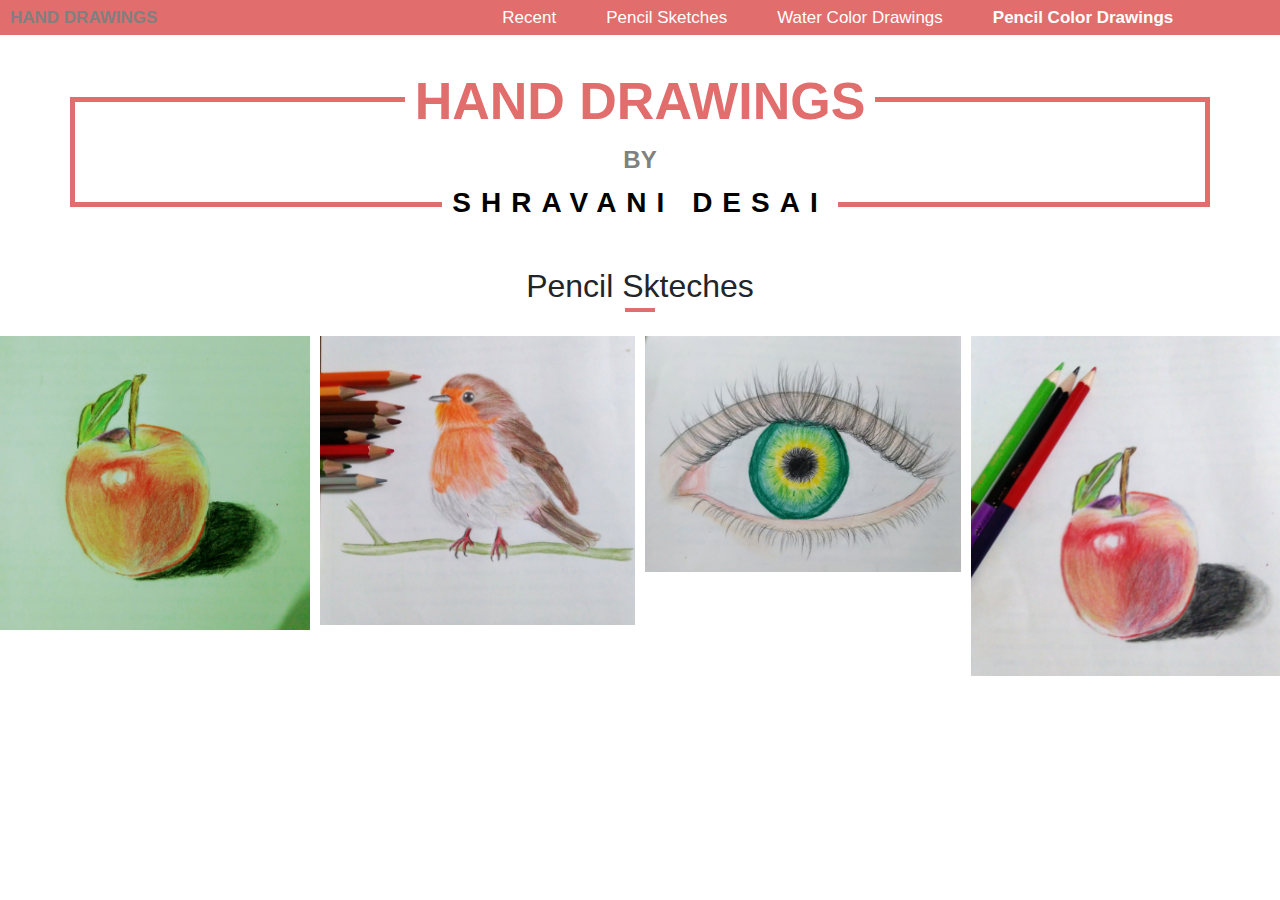
==== PencilColor.html @ a7c49d38 "first commit" ====
<!DOCTYPE html>
<html lang="en">
  <head>
    <meta charset="UTF-8" />
    <meta
      name="viewport"
      content="width=device-width, initial-scale = 1.0,maximum-scale=1.0, user-scalable=no"
    />
    <meta http-equiv="X-UA-Compatible" content="ie=edge" />
    <title>Hand Drawings By Shravani</title>
    <link
      rel="stylesheet"
      href="https://maxcdn.bootstrapcdn.com/bootstrap/4.5.0/css/bootstrap.min.css"
    />
    <link
      rel="stylesheet"
      href="https://cdnjs.cloudflare.com/ajax/libs/font-awesome/4.7.0/css/font-awesome.min.css"
    />
    <script src="https://ajax.googleapis.com/ajax/libs/jquery/3.5.1/jquery.min.js"></script>
    <script src="https://cdnjs.cloudflare.com/ajax/libs/popper.js/1.16.0/umd/popper.min.js"></script>
    <script src="https://maxcdn.bootstrapcdn.com/bootstrap/4.5.0/js/bootstrap.min.js"></script>
    <link rel="stylesheet" href="main.css" />
  </head>
  <body>
    <!-- TOP NAVIGATION -->
    <div class="topnav" id="myTopnav">
      <a href="index.html" class="logo">
        <b>HAND DRAWINGS</b>
      </a>
      <a href="index.html#recent">Recent</a>
      <a href="pencilSketches.html">Pencil Sketches</a>
      <a href="WaterColor.html">Water Color Drawings</a>
      <a href="PencilColor.html" class="active">Pencil Color Drawings</a>
      <a href="javascript:void(0);" class="icon" onclick="myFunction()">
        <i class="fa fa-bars"></i>
      </a>
    </div>
    <br />
    <!--HEADING-->
    <br /><br />
    <div class="container-fluid" id="header">
      <div class="container" id="bracket1">
        <div class="heading1">HAND DRAWINGS</div>
        <div class="by">BY</div>
        <div class="headingName1">SHRAVANI DESAI</div>
      </div>
    </div>
    <div class="temp" style="text-align: center; margin-top: -30px;">
      <h2>Pencil Skteches</h2>
      <hr />
    </div>

    <div class="row">
      <div class="column">
        <img
          src="img/pencil Color/1.jpg"
          style="width: 100%;"
          onclick="openimg(this)"
        />
      </div>
      <div class="column">
        <img
          src="img/pencil Color/2.jpg"
          style="width: 100%;"
          onclick="openimg(this)"
        />
      </div>
      <div class="column">
        <img
          src="img/pencil Color/3.jpg"
          style="width: 100%;"
          onclick="openimg(this)"
        />
      </div>
      <div class="column">
        <img
          src="img/pencil Color/4.jpg"
          style="width: 100%;"
          onclick="openimg(this)"
        />
      </div>
    </div>
    <br />
    <div class="container-fluid" id="fullimg">
      <button onclick="closeIMG()"><span class="fa fa-times"></span></button>
      <div class="container-fluid" id="content"></div>
    </div>
    <script>
      function myFunction() {
        var x = document.getElementById("myTopnav");
        if (x.className === "topnav") {
          x.className += " responsive";
        } else {
          x.className = "topnav";
        }

        console.log(x);
      }
      function openimg(temp) {
        console.log(screen.height);
        document.getElementById("fullimg").style.display = "block";
        document.getElementById("content").innerHTML =
          '<img src="' + temp.src + '">';
      }

      function closeIMG() {
        document.getElementById("fullimg").style.display = "none";
      }
      AOS.init();
    </script>
  </body>
</html>
---- main.css ----
html,
body {
  width: 100%;
  margin: 0px auto 0px auto;
  padding: 0px;
  overflow-x: hidden;
}
.topnav {
  overflow: hidden;
  background-color: #e16d6c;
  height: 35px;
}

.topnav a {
  float: left;
  display: block;
  color: white;
  text-align: center;
  padding: 5px 25px;
  text-decoration: none;
  font-size: 17px;
}

.topnav .logo {
  margin-right: 25%;
  padding: 0px 0px 0px 0px;
  padding-top: 5px;
  padding-left: 10px;
  color: white;
}

.topnav a:hover {
  text-decoration: none;
  color: grey;
}

.topnav .icon {
  display: none;
  font-size: 24px;
  margin-top: -5px;
  color: white;
}

#header {
  height: 200px;
  width: 100%;
  text-align: center;
}

.heading {
  z-index: 1;
  padding: 0px 10px 0px 10px;
  position: absolute;
  margin: -40px auto 0px auto;
  color: #e16d6c;
  font-size: 52px;
  font-weight: 700;
  display: inline-block;
  background-color: white;
  transform: scale(0);
  animation: displayHeading 0.5s ease-in-out forwards 2s;
}
.headingName {
  z-index: 1;
  margin-top: 80px;
  display: inline-block;
  position: absolute;
  color: black;
  font-size: 28px;
  font-weight: 700;
  background-color: white;
  transform: scale(0);
  padding: 0px 10px 0px 10px;
  letter-spacing: 10px;
  animation: displayHeading 0.5s ease-in-out forwards 2s;
}
.by {
  font-size: 24px;
  margin-top: 40px;
  font-weight: 700;
  color: grey;
}
.circle {
  width: 50px;
  height: 50px;
  background: #e16d6c;
  position: absolute;
  display: inline-block;
  border-radius: 50%;
  margin-top: 10px;
  transform: scale(0);
  animation: CircleAnim 1s ease-in-out forwards;
}
.leftLine {
  display: inline-block;
  background-color: #e16d6c;
  width: 60px;
  height: 5px;
  transform: scale(0);
  margin-left: 20px;
  margin-top: 30px;
  animation: increaseWidth 1s ease-in-out forwards 1s;
}

#bracket {
  border: 5px solid #e16d6c;
  z-index: -1;
  height: 110px;
  margin-top: -10px;
  transform: scale(0);
  animation: displayDiv 0.5s ease-in-out forwards 2s;
  text-align: center;
  display: flex;
  justify-content: center;
}
#photoGrid {
  margin-top: 0px;
  height: 500px;
  width: 1200px;
  background: url("img/Untitled\ design.png");
  animation: displayphotoGrid 0.5s ease-in-out forwards 2s;
  transform: translateY(100px);
  opacity: 0;
}
#artWork {
  text-align: center;
  margin-top: 20px;
  width: 1200px;
  height: 500px;
}
hr {
  width: 30px;
  height: 4px;
  background-color: #e16d6c;
  border: none;
  margin-top: -5px;
}
.category {
  display: inline-block;
  display: flex;
  flex-wrap: wrap;
  justify-content: space-around;
  box-sizing: border-box;
  background: url("img/abstract final.png");
  background-repeat: no-repeat;
  background-position: right;
  height: 420px;
}

.cat {
  margin-top: 20px;
  padding: 0px 0px 0px 0px;
  width: 200px;
  box-shadow: 3px 3px 10px rgb(202, 198, 198);
  display: flex;
  flex-direction: column;
  justify-content: center;
  font-size: 19px;
  cursor: pointer;
  height: 300px;
  font-weight: 700;
}

.cat > img {
  width: 100%;
  height: 250px;
}

.catTitle {
  margin-top: 5px;
  padding-bottom: 10px;
}

.heading1 {
  z-index: 1;
  padding: 0px 10px 0px 10px;
  position: absolute;
  margin: -40px auto 0px auto;
  color: #e16d6c;
  font-size: 52px;
  font-weight: 700;
  display: inline-block;
  background-color: white;
}
.headingName1 {
  z-index: 1;
  margin-top: 80px;
  display: inline-block;
  position: absolute;
  color: black;
  font-size: 28px;
  font-weight: 700;
  background-color: white;
  padding: 0px 10px 0px 10px;
  letter-spacing: 10px;
}
.by1 {
  font-size: 24px;
  margin-top: 40px;
  font-weight: 700;
  color: grey;
}

#bracket1 {
  border: 5px solid #e16d6c;
  z-index: -1;
  height: 110px;
  margin-top: -10px;
  transform: scale(1);
  animation: displayDiv 0.5s ease-in-out forwards;
  text-align: center;
  display: flex;
  justify-content: center;
}
a {
  text-decoration: none;
  color: black;
}
.active {
  font-weight: 900;
}
a:hover {
  text-decoration: none;
}
.responsive {
  width: 100%;
  max-width: 400px;
  height: auto;
}
.row {
  display: -ms-flexbox; /* IE10 */
  display: flex;
  -ms-flex-wrap: wrap; /* IE10 */
  flex-wrap: wrap;
  padding: 0 4px;
}

/* Create four equal columns that sits next to each other */
.column {
  -ms-flex: 25%; /* IE10 */
  flex: 25%;
  max-width: 25%;
  padding: 0 5px;
}

.column img {
  margin-top: 8px;
  vertical-align: middle;
  width: 100%;
  cursor: pointer;
}
.column img:hover {
  box-shadow: 3px 3px 10px rgb(143, 139, 139);
}
#fullimg {
  position: fixed;
  top: 0;
  left: 0;
  background-color: rgba(43, 42, 42, 0.9);
  display: none;
  max-width: 100%;
  height: 100%;
  overflow-y: scroll;
  text-align: center;
  padding-bottom: 100px;
}
#content img {
  margin: auto;
  margin-top: 150px;
  display: block;
  width: 80%;
  max-width: 700px;
  transform: scale(0);
  animation: zoomAnim 0.5s ease-in-out forwards;
}
button {
  position: absolute;
  top: 10px;
  right: 10px;
  background: transparent;
  color: white;
  font-size: 32px;
  border: none;
}
@keyframes CircleAnim {
  0%,
  100% {
    transform: scale(0);
  }
  50% {
    transform: scale(1);
  }
}

@keyframes increaseWidth {
  0% {
    transform: scaleX(0);
  }
  50% {
    transform: scaleX(7);
  }
  100% {
    transform: scaleX(0);
  }
}

@keyframes displayDiv {
  0% {
    transform: scaleY(0);
  }
  100% {
    transform: scaleY(1);
  }
}

@keyframes displayHeading {
  0% {
    transform: scaleY(0);
  }
  100% {
    transform: scaleY(1);
  }
}
@keyframes displayphotoGrid {
  0% {
    opacity: 0;
  }
  100% {
    opacity: 1;
    transform: translateY(0px);
  }
}

@keyframes zoomAnim {
  0% {
    transform: scale(0);
  }
  100% {
    transform: scale(1);
  }
}
@media screen and (max-width: 805px) {
  .topnav a:not(:first-child) {
    display: none;
  }
  .topnav a.icon {
    float: right;
    display: block;
  }
  .details {
    width: auto;
  }
  .newsletter {
    margin-top: 6%;
  }
  #five {
    margin-top: 0;
  }
}
@media screen and (max-width: 805px) {
  .topnav.responsive {
    position: relative;
  }
  .topnav.responsive .icon {
    position: absolute;
    right: 0;
    top: 0;
  }
  .topnav.responsive a {
    float: none;
    display: block;
    text-align: left;
  }
  #five {
    margin-top: 0;
  }
  .column {
    -ms-flex: 50%;
    flex: 50%;
    max-width: 50%;
  }
}

@media screen and (max-width: 550px) {
  .heading,
  .heading1 {
    font-size: 24px;
    margin-top: -20px;
  }
  .headingName,
  .headingName1 {
    margin-top: 71px;
    letter-spacing: 6px;
    font-size: 17px;
  }
  .by,
  .by1 {
    margin-top: 25px;
    font-size: 19px;
  }
  #bracket,
  #bracket1 {
    height: 90px;
    margin-top: -35px;
  }
  .circle {
    margin-left: 15px;
  }
  #photoGrid {
    margin-top: -70px;
    width: 350px;
    background: url("img/mobile.png");
  }
  #artWork {
    width: 350px;
  }

  .temp h2 {
    margin-top: -80px;
  }
  .column {
    -ms-flex: 100%;
    flex: 100%;
    max-width: 100%;
  }

  #content img {
    display: inline-block;
    margin: 100px auto;
    width: 100%;
  }
}
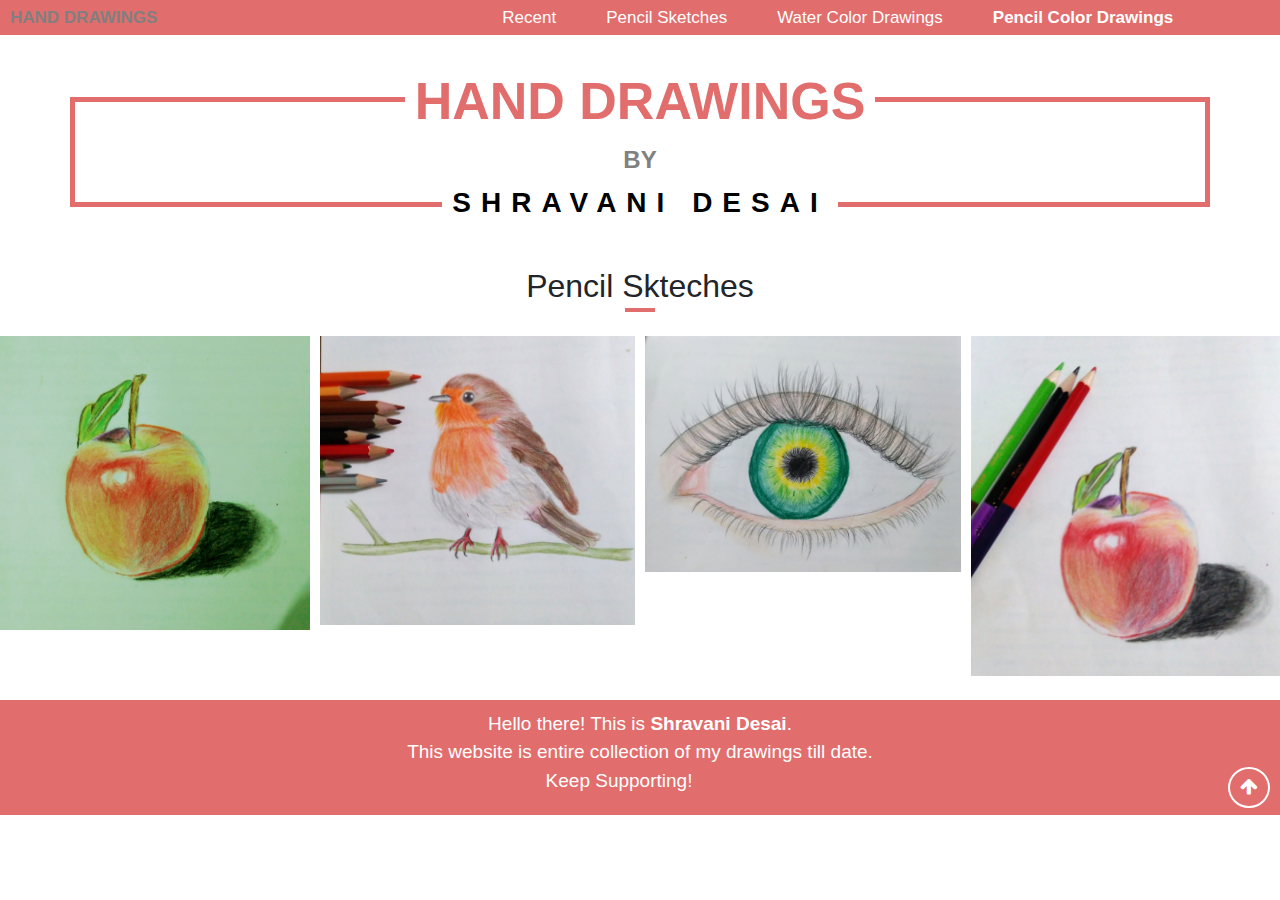
==== commit 497baa93: "first commit" ====
--- a/PencilColor.html
+++ b/PencilColor.html
@@ -81,6 +81,14 @@
       </div>
     </div>
     <br />
+    <div class="container-fluid" id="footer">
+      Hello there! This is <b>Shravani Desai</b>.<br />
+      This website is entire collection of my drawings till date. <br />Keep
+      Supporting!
+      <div class="toTop" onclick="goToTop()">
+        <span class="fa fa-arrow-up"></span>
+      </div>
+    </div>
     <div class="container-fluid" id="fullimg">
       <button onclick="closeIMG()"><span class="fa fa-times"></span></button>
       <div class="container-fluid" id="content"></div>
@@ -106,6 +114,11 @@
       function closeIMG() {
         document.getElementById("fullimg").style.display = "none";
       }
+
+      function goToTop() {
+        document.body.scrollTop = 0; // For Safari
+        document.documentElement.scrollTop = 0; // For Chrome, Firefox, IE and Opera
+      }
       AOS.init();
     </script>
   </body>
--- a/main.css
+++ b/main.css
@@ -141,16 +141,14 @@
   flex-wrap: wrap;
   justify-content: space-around;
   box-sizing: border-box;
-  background: url("img/abstract final.png");
-  background-repeat: no-repeat;
-  background-position: right;
+
   height: 420px;
 }
 
 .cat {
   margin-top: 20px;
   padding: 0px 0px 0px 0px;
-  width: 200px;
+  width: 230px;
   box-shadow: 3px 3px 10px rgb(202, 198, 198);
   display: flex;
   flex-direction: column;
@@ -159,8 +157,11 @@
   cursor: pointer;
   height: 300px;
   font-weight: 700;
-}
-
+  text-align: center;
+}
+.cat .fa {
+  font-size: 13px;
+}
 .cat > img {
   width: 100%;
   height: 250px;
@@ -282,6 +283,30 @@
   font-size: 32px;
   border: none;
 }
+#recent {
+  margin-top: -100px;
+}
+
+#footer {
+  background-color: #e16d6c;
+  color: white;
+  text-align: center;
+  padding: 10px 10px 20px 10px;
+  font-size: 19px;
+}
+
+.toTop {
+  float: right;
+  border: 2px solid white;
+  padding: 4px 10px 5px 10px;
+  border-radius: 50%;
+  cursor: pointer;
+}
+
+.toTop:hover {
+  background-color: white;
+  color: #e16d6c;
+}
 @keyframes CircleAnim {
   0%,
   100% {
@@ -378,6 +403,12 @@
     -ms-flex: 50%;
     flex: 50%;
     max-width: 50%;
+  }
+  #recent {
+    margin-top: 0px;
+  }
+  #recentArtwork {
+    margin-top: 0px;
   }
 }
 
@@ -429,4 +460,11 @@
     margin: 100px auto;
     width: 100%;
   }
-}
+
+  #recent {
+    margin-top: 550px;
+  }
+  #footer {
+    font-size: 15px;
+  }
+}
